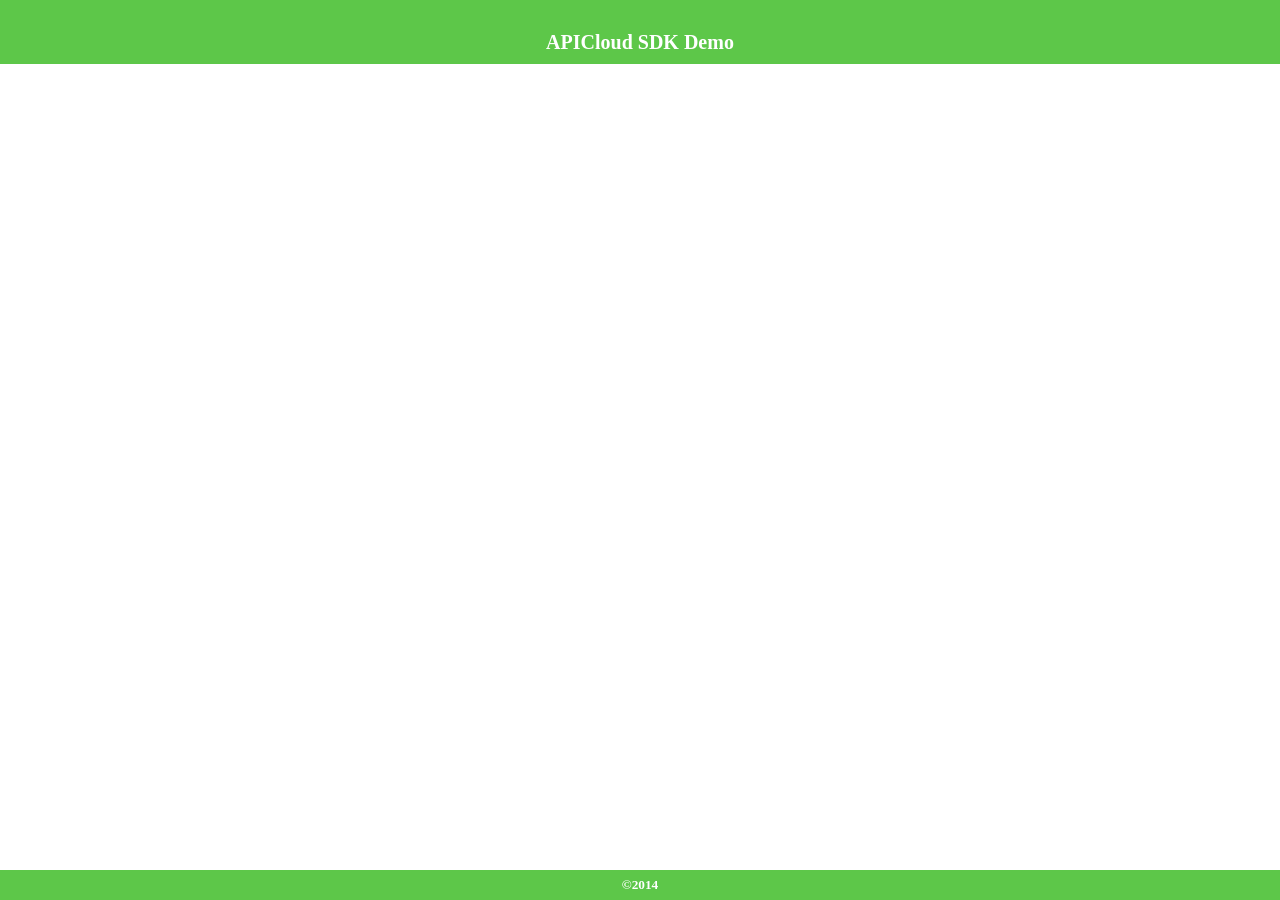
==== android/sourceCode/UISearchBar/assets/widget/index.html @ ca447181 "First commit 可记忆搜索历史的搜索模块（内含iOS和android）" ====
<!DOCTYPE html>
<html >
<head>
	<meta charset="UTF-8">
	<meta name="view-port" content="width=device-width,height=device-height,initial-scale=1.0,user-scalable=0">
	<title>APICloud</title>
	<link rel="stylesheet" type="text/css" href="./css/base.css" />
    <link rel="stylesheet" type="text/css" href="./css/common.css" />
</head>
<body>
    <div id="wrap">
        <div id="header">
            <h1>APICloud SDK Demo</h1>
        </div>
        <div id="main">
                
        </div>
        <div id="footer">
            <h5>©2014</h5>
        </div>
    </div>
    
</body>
<script type="text/javascript" src="./script/api.js"></script>
<script type="text/javascript">
    apiready = function(){

        var header = $api.byId('header');
        var bodyHeight = window.innerHeight;
        var offset = $api.offset(header);
        var footer = $api.byId('footer');
        var fPos = $api.offset(footer);
        api.openFrame({
            name: 'main-con',
            url: './html/main-con.html',
            bounces: true,
            rect: {
                x: offset.l,
                y: offset.t + offset.h,
                w: offset.w,
                h: bodyHeight - offset.h - fPos.h
            }
        });
       
    }
</script>
</html>
---- android/sourceCode/UISearchBar/assets/widget/css/base.css ----
html,body,header,section,footer,div,ul,ol,li,img,a,span,em,del,center,strong,var,fieldset,form,label,dl,dt,dd,cite,input,hr,time,mark,code,figcaption,figure,textarea,h1,h2,h3,h4,h5,h6,p{
	margin:0;
	padding:0;
	font-style:normal;
	color:rgb(50,50,50);
}
html,body {
	-webkit-touch-callout:none;
	-webkit-text-size-adjust:none;
	-webkit-tap-highlight-color:rgba(0, 0, 0, 0);
	-webkit-user-select:none;
	background-color: #fff;
}
header,footer,section,img,a,button,em,del,strong,var,fieldset,label,cite,small,time,mark,code,figcaption,figure,textarea{
	display:block;
}
header,section,footer {
	position:relative;
	overflow:hidden;
}
ol,ul{
	list-style:none;
}
button {
	padding:10px;
}
span{
	display:inline-block;
}
a,a:visited{
	text-decoration:none;
}
label, .wordWrap{
    word-wrap: break-word;
    word-break: break-all;
}
---- android/sourceCode/UISearchBar/assets/widget/css/common.css ----
#header{
    text-align: center; background-color: rgb(93,199,73); color: #fff; padding-top: 20px;
    position: absolute; width: 100%; z-index: 20;
}
#header h3, #header h1{
    font-size: 20px; height: 44px; line-height: 44px; margin: 0em; color: #fff;
}
#main{
    padding: 2em;
}

#footer{
    height: 30px; line-height: 30px;
    background-color: rgb(93,199,73); 
    position: absolute;
    bottom: 0;left: 0;
    width: 100%;
    text-align: center;
}
#footer h5{
    color: white;
}
.con{font-size: 18px; text-align: center;}
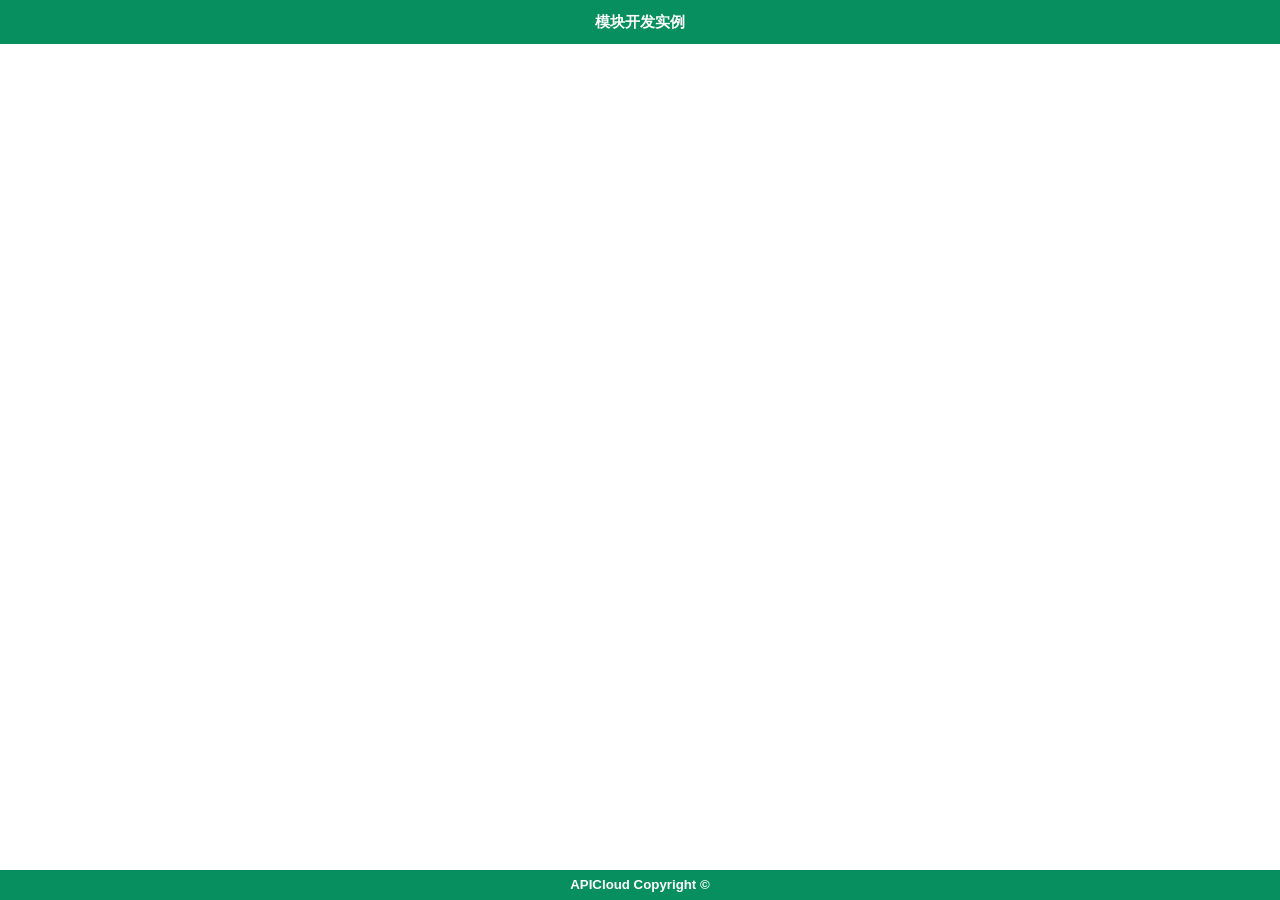
==== commit 30d2aa32: "ios+android源码更新 更新源码使其与APICloud官方发布的UISearchBar模块版本一致" ====
--- a/android/sourceCode/UISearchBar/assets/widget/index.html
+++ b/android/sourceCode/UISearchBar/assets/widget/index.html
@@ -1,47 +1,36 @@
-<!DOCTYPE html>
-<html >
+<!DOCTYPE HTML>
+<html>
 <head>
-	<meta charset="UTF-8">
-	<meta name="view-port" content="width=device-width,height=device-height,initial-scale=1.0,user-scalable=0">
-	<title>APICloud</title>
-	<link rel="stylesheet" type="text/css" href="./css/base.css" />
-    <link rel="stylesheet" type="text/css" href="./css/common.css" />
+    <meta charset="UTF-8">
+    <meta name="viewport" content="maximum-scale=1.0, minimum-scale=1.0, user-scalable=0, initial-scale=1.0, width=device-width"/>
+    <meta name="format-detection" content="telephone=no, email=no, date=no, address=no">
+    <title>WinC</title>
+    <link rel="stylesheet" type="text/css" href="css/api.css" />
+    <link rel="stylesheet" type="text/css" href="css/box.css" />
+    <script type="text/javascript" src="script/public.js"></script>
+    <style>
+    	p{
+    		color:#999;
+    		padding:5px;
+    	}
+    </style>
+	<script type="text/javascript">
+	    apiready = function(){
+			fixStatusBar();//沉浸式效果，支持IOS7及Android4.4及以上
+			openContent('index_frm.html', 'index_frm');//打开主frame
+			$('year').innerHTML = new Date().getFullYear();
+	    };
+	</script>
 </head>
 <body>
     <div id="wrap">
-        <div id="header">
-            <h1>APICloud SDK Demo</h1>
+        <div id='header'>
+            <h1>模块开发实例</h1>
         </div>
-        <div id="main">
-                
-        </div>
+        <div id="main"></div>
         <div id="footer">
-            <h5>©2014</h5>
+            <h5>APICloud Copyright &copy;<span id="year"></span> </h5>
         </div>
     </div>
-    
 </body>
-<script type="text/javascript" src="./script/api.js"></script>
-<script type="text/javascript">
-    apiready = function(){
-
-        var header = $api.byId('header');
-        var bodyHeight = window.innerHeight;
-        var offset = $api.offset(header);
-        var footer = $api.byId('footer');
-        var fPos = $api.offset(footer);
-        api.openFrame({
-            name: 'main-con',
-            url: './html/main-con.html',
-            bounces: true,
-            rect: {
-                x: offset.l,
-                y: offset.t + offset.h,
-                w: offset.w,
-                h: bodyHeight - offset.h - fPos.h
-            }
-        });
-       
-    }
-</script>
 </html>
--- a/android/sourceCode/UISearchBar/assets/widget/css/api.css
+++ b/android/sourceCode/UISearchBar/assets/widget/css/api.css
@@ -0,0 +1,61 @@
+html{
+	font-family: sans-serif;
+}
+html,body,header,section,footer,div,ul,ol,li,img,a,span,em,del,legend,center,strong,var,fieldset,form,label,dl,dt,dd,cite,input,hr,time,mark,code,figcaption,figure,textarea,h1,h2,h3,h4,h5,h6,p{
+	margin:0;
+	border:0;
+	padding:0;
+	font-style:normal;
+}
+html,body {
+	-webkit-touch-callout:none;
+	-webkit-text-size-adjust:none;
+	-webkit-tap-highlight-color:rgba(0, 0, 0, 0);
+	-webkit-user-select:none;
+	background-color: #fff;
+}
+
+ol,ul{
+	list-style:none;
+}
+
+html,body{
+   height: 100%;
+   width: 100%;
+}
+#wrap{
+    height: 100%;
+    display: -webkit-box;
+    -webkit-box-orient: vertical;
+    -webkit-flex-flow: column;
+}
+#header{
+	display:-webkit-box;
+	background-color: #078f5f; 
+	color: #fff;
+    width: 100%;
+}
+#header h1{
+	text-align: center; 
+    font-size: 15px; 
+	height: 44px;
+	-webkit-box-flex:1; 
+	line-height: 44px; 
+	margin: 0em; 
+	color: #fff;
+}
+
+#main{
+    -webkit-box-flex: 1; 
+    -webkit-flex: 1;
+}
+#footer{
+    height: 30px; 
+	line-height: 30px;
+    background-color: #078f5f; 
+    width: 100%;
+    text-align: center;
+}
+#footer h5{
+    color: white;
+}
--- a/android/sourceCode/UISearchBar/assets/widget/css/box.css
+++ b/android/sourceCode/UISearchBar/assets/widget/css/box.css
@@ -0,0 +1,112 @@
+.center{
+	display:-webkit-box;
+	-webkit-box-orient:vertical;
+	-webkit-box-pack:center;
+}
+
+.desbloack{ /**描述文字框**/
+	border-color: #CCCCCC;
+	-webkit-border-radius: 4px;
+	border-style: dashed;
+	border-width: 1px;
+	color: #333333;
+	font-size: 10px;
+	padding: 5px;
+	text-align: left;
+	width: auto;
+	min-height:80px;
+    margin:8px 15px;
+}
+
+.textbloack{ /**文字框**/
+	border-color: #CCCCCC;
+	border-style: solid;
+	border-width: 1px;
+	color: #333333;
+	font-size: 10px;
+	padding: 5px;
+	text-align: left;
+	width: auto;
+	min-height:30px;
+    margin:8px 15px;
+}
+
+.row{ /**行**/
+	width:auto;
+	display:-webkit-box;
+	-webkit-box-orient:horizontal;
+	margin:5px;
+}
+
+.active{ /**九宫格项点击效果**/
+	background-color: #CCC !important;
+}
+
+.clickitem { /**九宫格项**/
+	width:100%;
+	-webkit-box-flex:1;
+	display:-webkit-box;
+	-webkit-box-orient:vertical;
+	-webkit-box-pack:center;
+	-webkit-box-align:center;
+	min-height:60px;
+	background-color: #EEEEEE;
+	border-color: #CCCCCC;
+	border-style: solid;
+	border-width: 1px;
+	color: #333333;
+	font-size: 14px;
+	margin:5px;
+}
+
+.clickbtn { /**按钮**/
+	width: auto;
+    margin:8px 15px;
+    border-color: #CCCCCC;
+    -webkit-border-radius: 3px;
+    border-style: solid;
+    border-width: 1px;
+    color: #333333;
+    font: bold 18px;
+    padding: 8px 0;
+    text-align: center;
+    background-color: #EEEEEE;
+}
+
+.itemtitle{ /**标题项**/
+	margin:20px 5px;
+	color:#222;
+	font-size:14px;
+	border-bottom:1px solid;
+}
+
+input{
+	border-style: solid;
+    border-width: 1px;
+    color: #000;
+    font-size:15px;
+    padding:4px;
+	border-color: #CCCCCC #CCCCCC #BBBBBB;
+	background-color:#FFF;
+    -webkit-border-radius: 2px;
+    width: auto;
+    margin:3px 15px;
+}
+
+img{
+	margin:3px 15px;
+	border-style: solid;
+    border-width: 1px;
+    border-color: #CCCCCC;
+}
+
+select{
+	font-size:20px;
+	width: 150px;
+    margin:3px 15px;
+}
+
+lable{
+	font-size:12px;
+	margin:3px 5px 3px 15px;
+}
